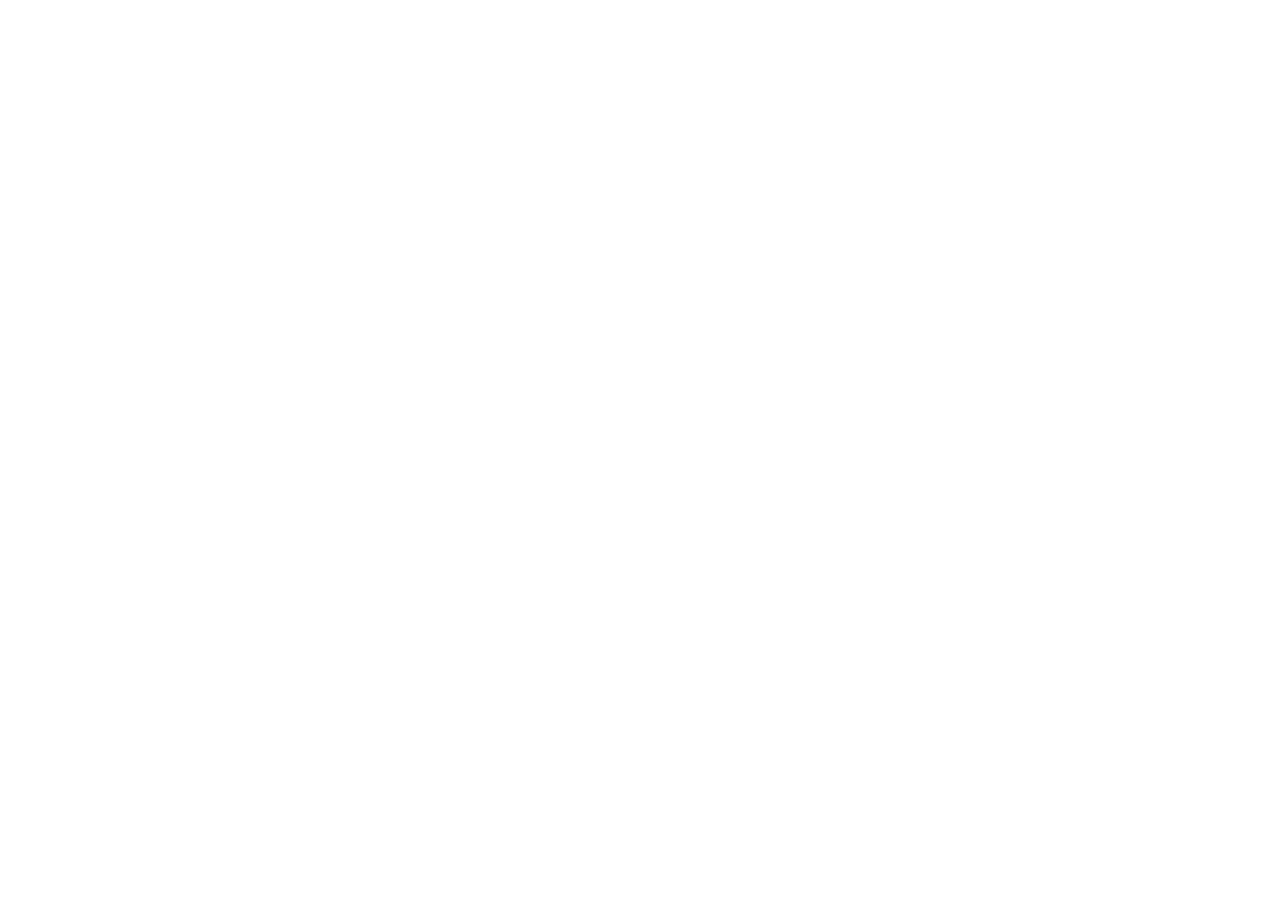
==== contact.html @ 53471ca7 "Add files via upload" ====
<!DOCTYPE html>
<html lang="en">
<head>
    <meta charset="UTF-8">
    <meta name="viewport" content="width=device-width, initial-scale=1.0">
    <title>Akarsh Singh-Contact Us</title>
</head>
<body>
    
</body>
</html>
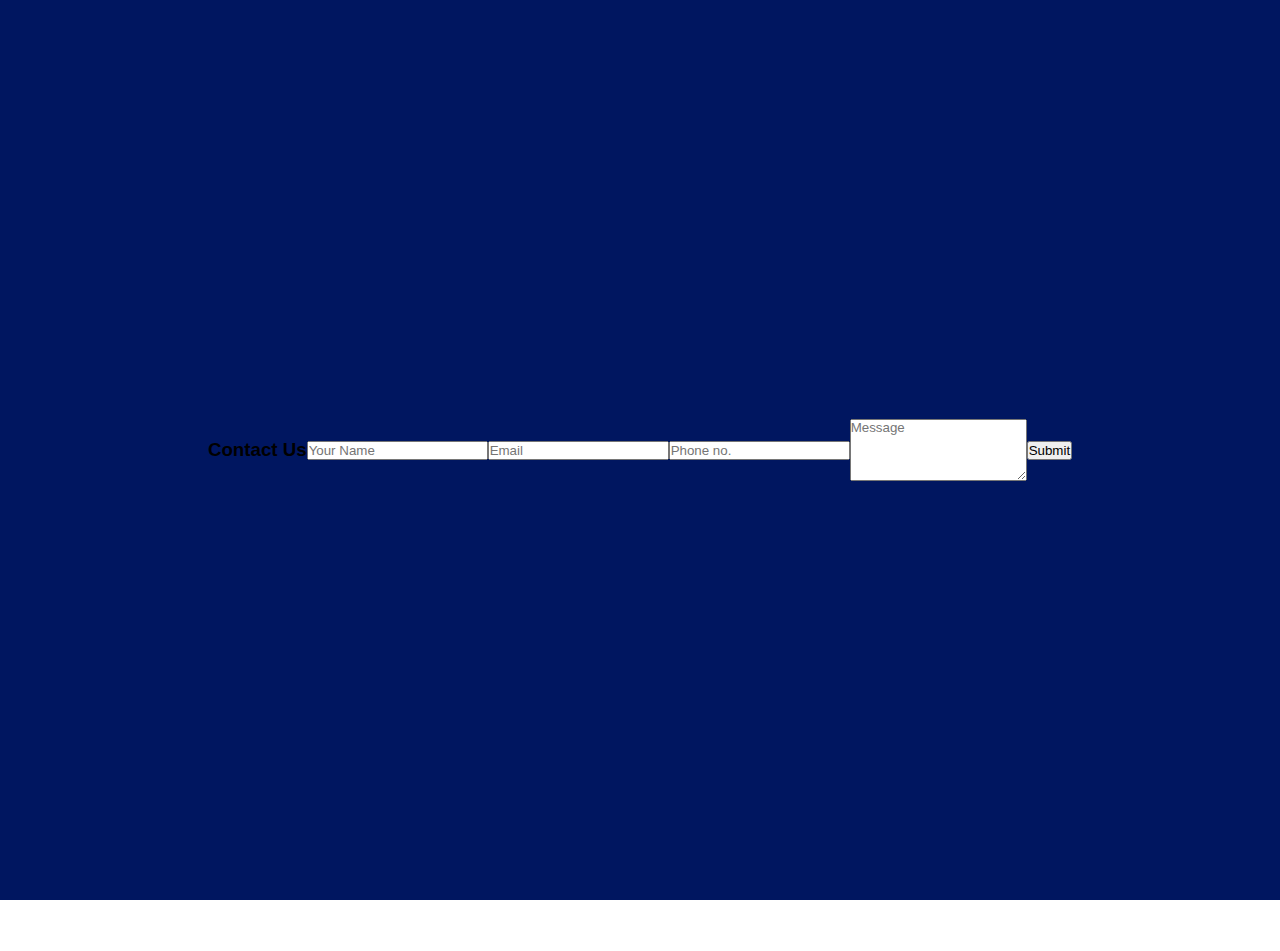
==== commit d681a35e: "Add files via upload" ====
--- a/contact.html
+++ b/contact.html
@@ -1,11 +1,25 @@
 <!DOCTYPE html>
 <html lang="en">
+
 <head>
     <meta charset="UTF-8">
     <meta name="viewport" content="width=device-width, initial-scale=1.0">
     <title>Akarsh Singh-Contact Us</title>
+    <link rel="stylesheet" href="contact.css">
 </head>
+
 <body>
+    <div class="container">
+        <h3>Contact Us</h3>
+        <input type="text" id="Name" placeholder="Your Name" required>
+        <input type="email" id="email" placeholder="Email" required>
+        <input type="number" id="phone" placeholder="Phone no." required>
+        <textarea  id="message" rows="4" placeholder="Message"></textarea>
+        <button type="submit">Submit</button>
+    </div>
+</body>
+<form>
     
-</body>
+</form>
+
 </html>--- a/contact.css
+++ b/contact.css
@@ -0,0 +1,25 @@
+* {
+    margin: 0;
+    padding: 0;
+    box-sizing: border-box;
+    font-family: 'poppins', sans-serif;
+}
+
+.container {
+    width: 100%;
+    height: 100vh;
+    background: #001660;
+    align-items: center;
+    display: flex;
+    justify-content: center;
+}
+
+form{
+    background: #fff;
+    display: flex;
+    flex-direction: column;
+    padding: 2vw 4vw;
+    width: 90%;
+    max-width: 660px;
+    border-radius: 10px;
+}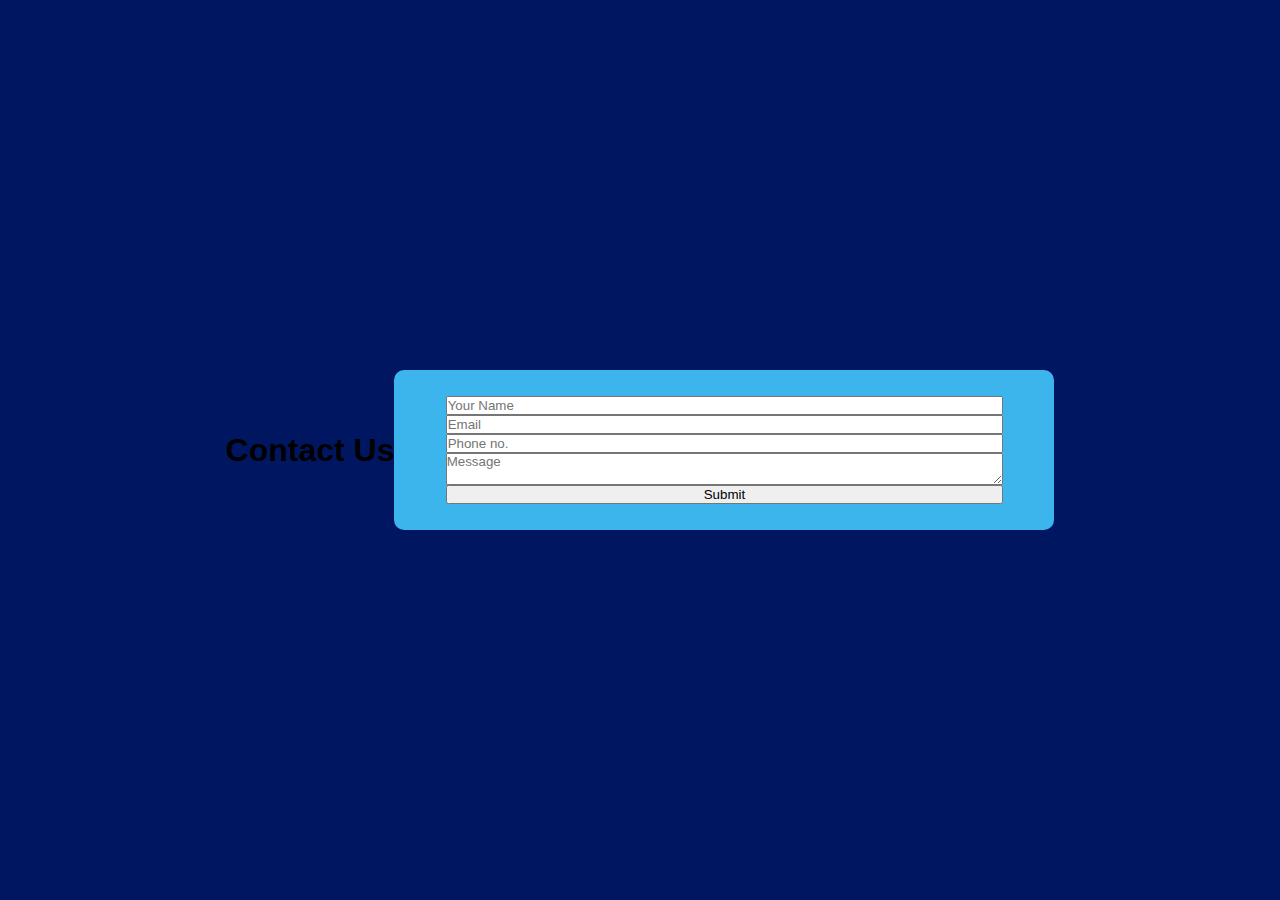
==== commit ad552b23: "Add files via upload" ====
--- a/contact.html
+++ b/contact.html
@@ -10,16 +10,15 @@
 
 <body>
     <div class="container">
-        <h3>Contact Us</h3>
-        <input type="text" id="Name" placeholder="Your Name" required>
-        <input type="email" id="email" placeholder="Email" required>
-        <input type="number" id="phone" placeholder="Phone no." required>
-        <textarea  id="message" rows="4" placeholder="Message"></textarea>
+        <h1>Contact Us</h1>
+        <form>
+        <input type="text" name="Name" placeholder="Your Name" required>
+        <input type="email" name="email" placeholder="Email" required>
+        <input type="number" name="phone" placeholder="Phone no." required>
+        <textarea  id="message" placeholder="Message"></textarea>
         <button type="submit">Submit</button>
+        </form>
     </div>
 </body>
-<form>
-    
-</form>
 
 </html>--- a/contact.css
+++ b/contact.css
@@ -15,7 +15,7 @@
 }
 
 form{
-    background: #fff;
+    background: #3cb5ec;
     display: flex;
     flex-direction: column;
     padding: 2vw 4vw;
